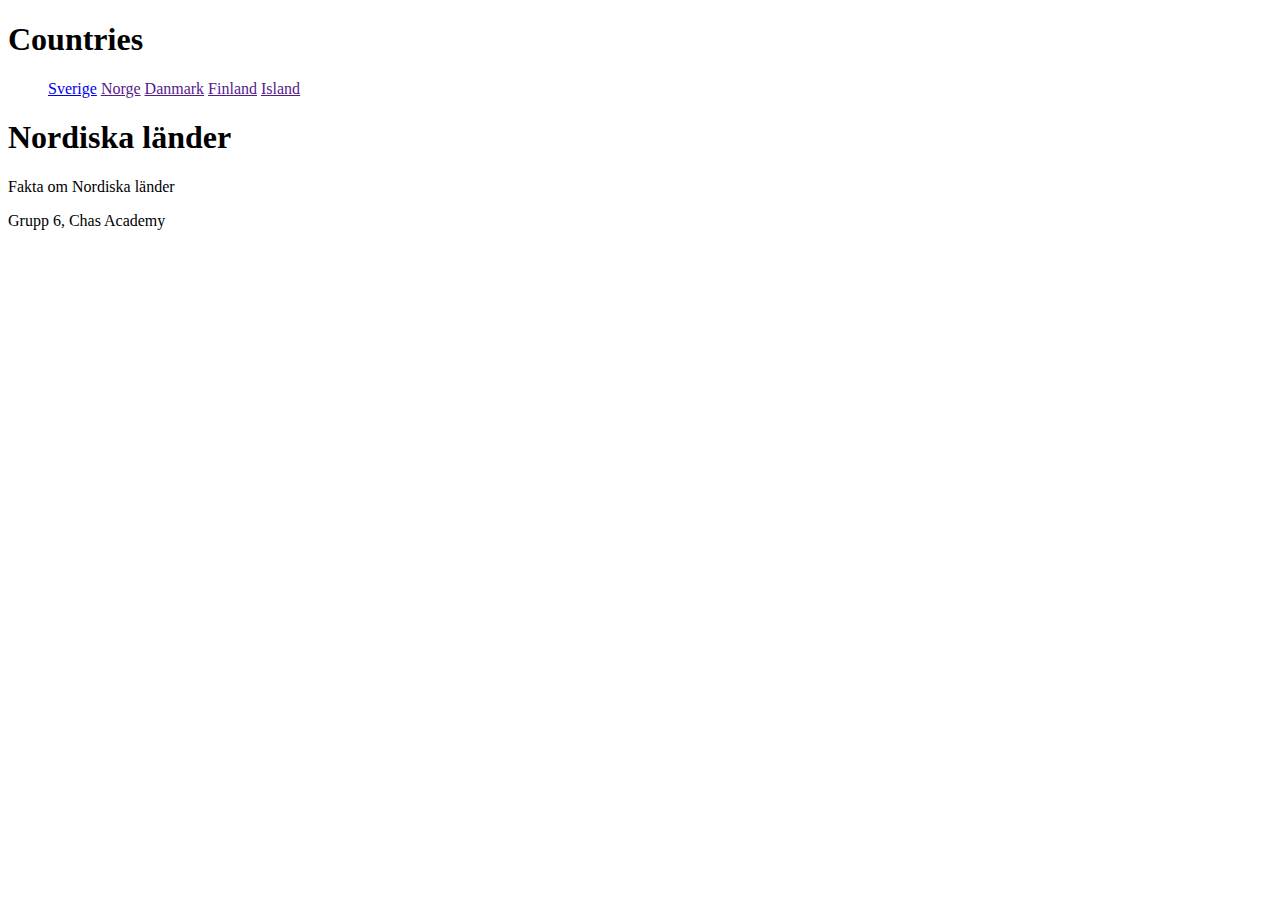
==== index.html @ 9805b421 "Första commit" ====
<!DOCTYPE html>
<html lang="en">
<head>
    <meta charset="UTF-8">
    <meta name="viewport" content="width=device-width, initial-scale=1.0">
    <title>Grupp 6</title>
</head>
<body>
    <header>
         <h1>Countries</h1>
    </header>
    <section>
        <nav>
        <ul>
            <a href="Sverige.html">Sverige</a>
            <a href="">Norge</a>
            <a href="">Danmark</a>
            <a href="">Finland</a>
            <a href="">Island</a>

        </ul>
    </nav>
    <article>
        <h1>Nordiska länder</h1>
        <p>Fakta om Nordiska länder</p>
    </article>
    </section>
    <footer>
        Grupp 6, Chas Academy
    </footer>
    

    
</body>
</html>
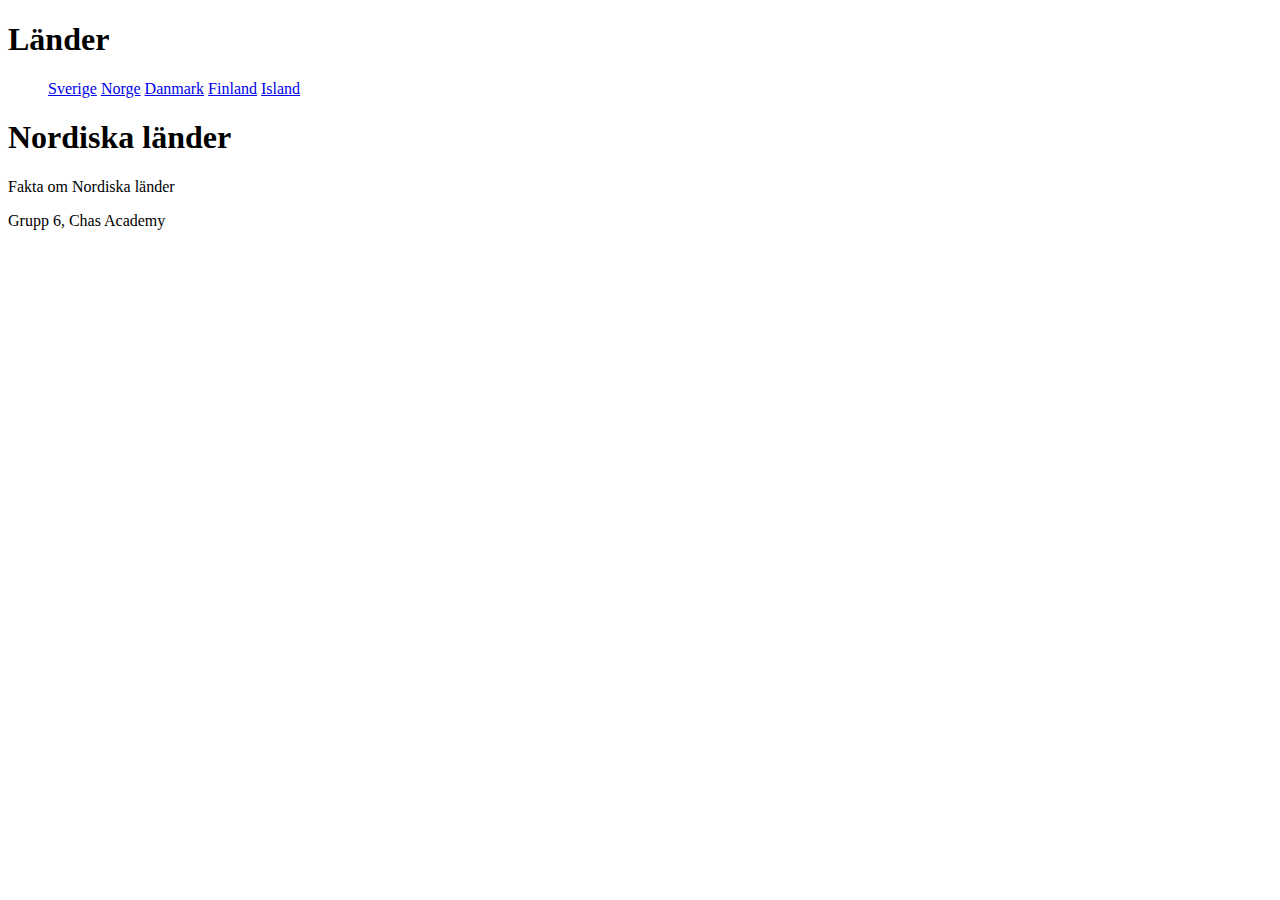
==== commit 48859308: "Fler länder" ====
--- a/index.html
+++ b/index.html
@@ -3,21 +3,20 @@
 <head>
     <meta charset="UTF-8">
     <meta name="viewport" content="width=device-width, initial-scale=1.0">
-    <title>Grupp 6</title>
+    <title>Länder</title>
 </head>
 <body>
     <header>
-         <h1>Countries</h1>
+         <h1>Länder</h1>
     </header>
     <section>
         <nav>
         <ul>
-            <a href="Sverige.html">Sverige</a>
-            <a href="">Norge</a>
-            <a href="">Danmark</a>
-            <a href="">Finland</a>
-            <a href="">Island</a>
-
+            <a href="sverige.html">Sverige</a>
+            <a href="norge.html">Norge</a>
+            <a href="danmark.html">Danmark</a>
+            <a href="finland.html">Finland</a>
+            <a href="island.html">Island</a>
         </ul>
     </nav>
     <article>
@@ -28,8 +27,5 @@
     <footer>
         Grupp 6, Chas Academy
     </footer>
-    
-
-    
 </body>
 </html>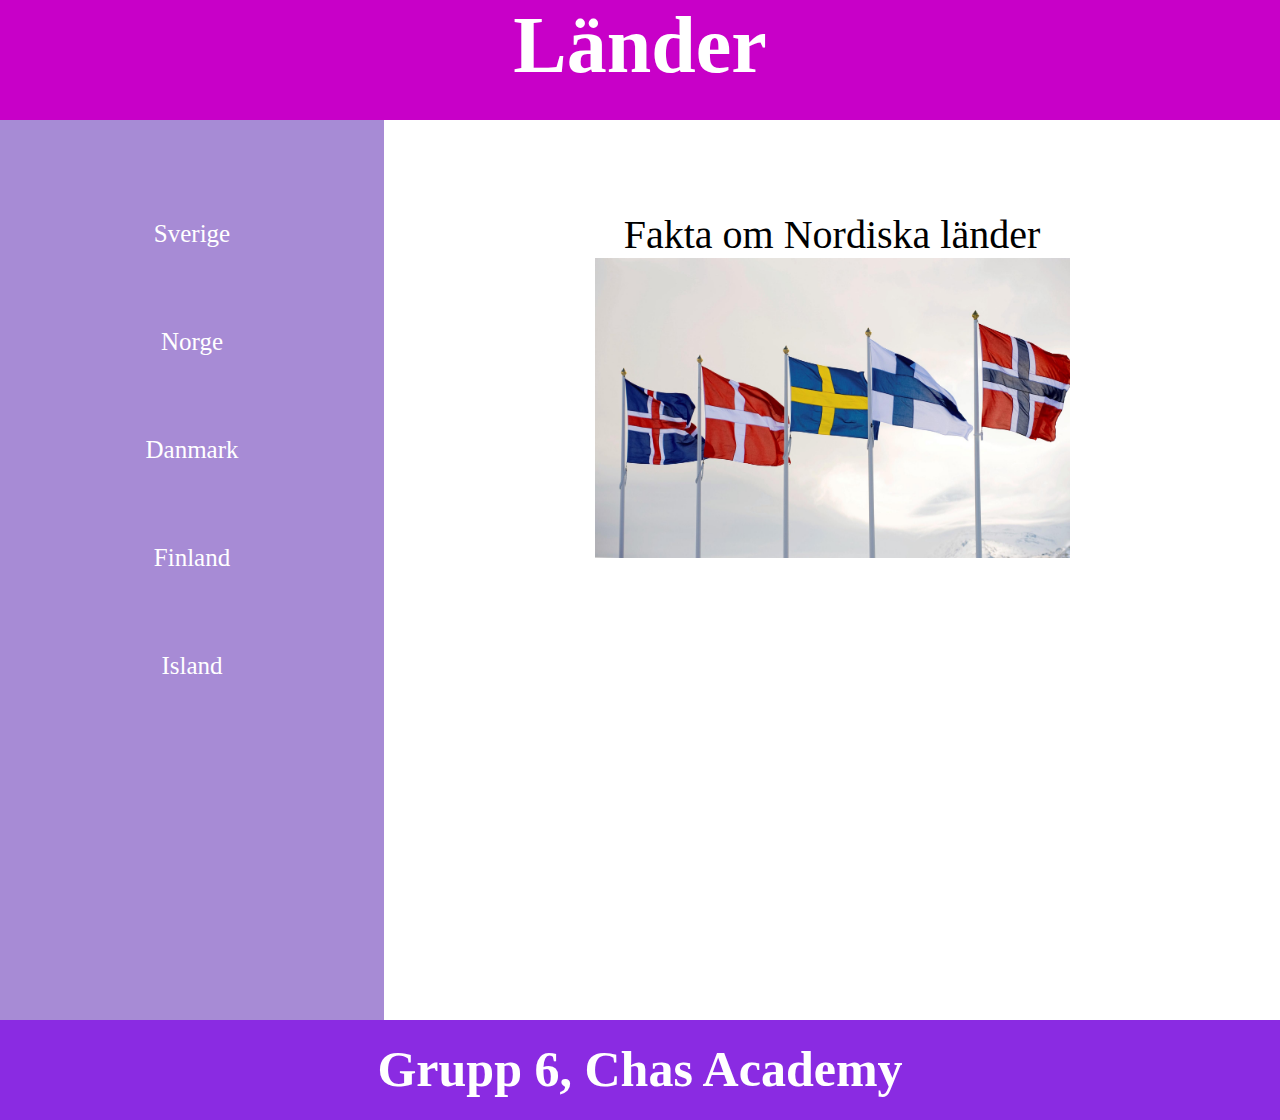
==== commit 53f5c02a: "Klar!" ====
--- a/index.html
+++ b/index.html
@@ -4,6 +4,7 @@
     <meta charset="UTF-8">
     <meta name="viewport" content="width=device-width, initial-scale=1.0">
     <title>Länder</title>
+    <link rel="stylesheet" href="style.css">
 </head>
 <body>
     <header>
@@ -22,10 +23,11 @@
     <article>
         <h1>Nordiska länder</h1>
         <p>Fakta om Nordiska länder</p>
+        <img src="images/alla-flaggor.jpg" href="Alla flaggor" class="image">
     </article>
     </section>
     <footer>
-        Grupp 6, Chas Academy
+        <h3>Grupp 6, Chas Academy</h1>
     </footer>
 </body>
 </html>--- a/style.css
+++ b/style.css
@@ -0,0 +1,74 @@
+*{
+    padding: 0;
+    margin: 0;
+    box-sizing: border-box;
+}
+
+header{
+    background-color: rgb(200, 0, 200);
+    height: 120px;
+}
+
+h1{
+    color: white;
+    font-size: 80px;
+    text-align: center;
+}
+
+section{
+    height: 100vh;
+    
+}
+
+nav{
+    
+    background-color: rgb(167, 139, 213);
+    width: 30%;
+    height: 100%;
+    float: left;
+}
+
+ul{
+    display: flex;
+    flex-direction: column;
+    align-items: center;
+    gap: 80px;
+    padding: 100px;
+}
+
+li{
+    list-style: none;
+}
+
+a{
+    color: black;
+    text-decoration: none;
+    font-size: 25px;
+    color: white;
+}
+
+article{
+    width: 70%;
+    height: 100%;
+    float: right;
+    text-align: center;
+    font-size: 40px;
+}
+
+footer{
+    width: 100%;
+    height: 100px;
+    background-color: blueviolet;
+    text-align: center;
+}
+
+h3{
+    font-size: 50px;
+    color: white;
+    padding: 20px;
+}
+
+.image{
+    height: 300px;
+    width: 475px;
+}